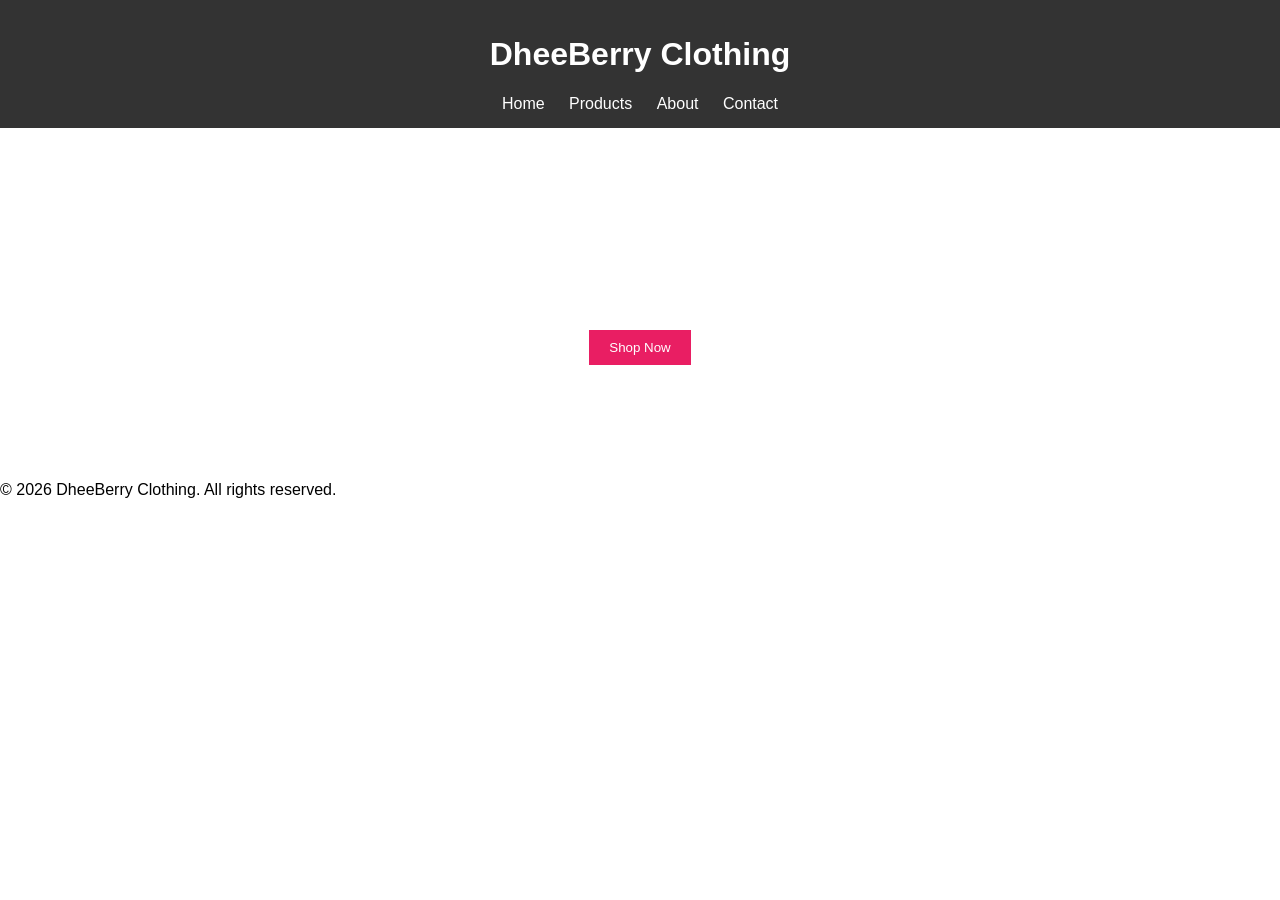
==== index.html @ 00fa7d98 "committed index.html, style.css and products.html" ====
<!DOCTYPE html>
<html lang="en">
<head>
  <meta charset="UTF-8">
  <meta name="viewport" content="width=device-width, initial-scale=1.0">
  <title>DheeBerry Clothing</title>
  <link rel="stylesheet" href="style.css">
</head>
<body>
  <header>
    <h1>DheeBerry Clothing</h1>
    <nav>
      <a href="index.html">Home</a>
      <a href="products.html">Products</a>
      <a href="about.html">About</a>
      <a href="contact.html">Contact</a>
    </nav>
  </header>

  <section class="hero">
    <h2>Elegant Night Dresses & Maternity Wear</h2>
    <p>Comfort and style for every occasion.</p>
    <button onclick="window.location.href='products.html'">Shop Now</button>
  </section>

  <footer>
    <p>© 2026 DheeBerry Clothing. All rights reserved.</p>
  </footer>
</body>
</html>
---- style.css ----
body {
  font-family: Arial, sans-serif;
  margin: 0;
  padding: 0;
}

header {
  background: #333;
  color: white;
  padding: 15px;
  text-align: center;
}

nav a {
  color: white;
  margin: 0 10px;
  text-decoration: none;
}

.hero {
  background: url('banner.jpg') no-repeat center center/cover;
  color: white;
  text-align: center;
  padding: 100px 20px;
}

button {
  background: #e91e63;
  color: white;
  border: none;
  padding: 10px 20px;
  cursor: pointer;
}
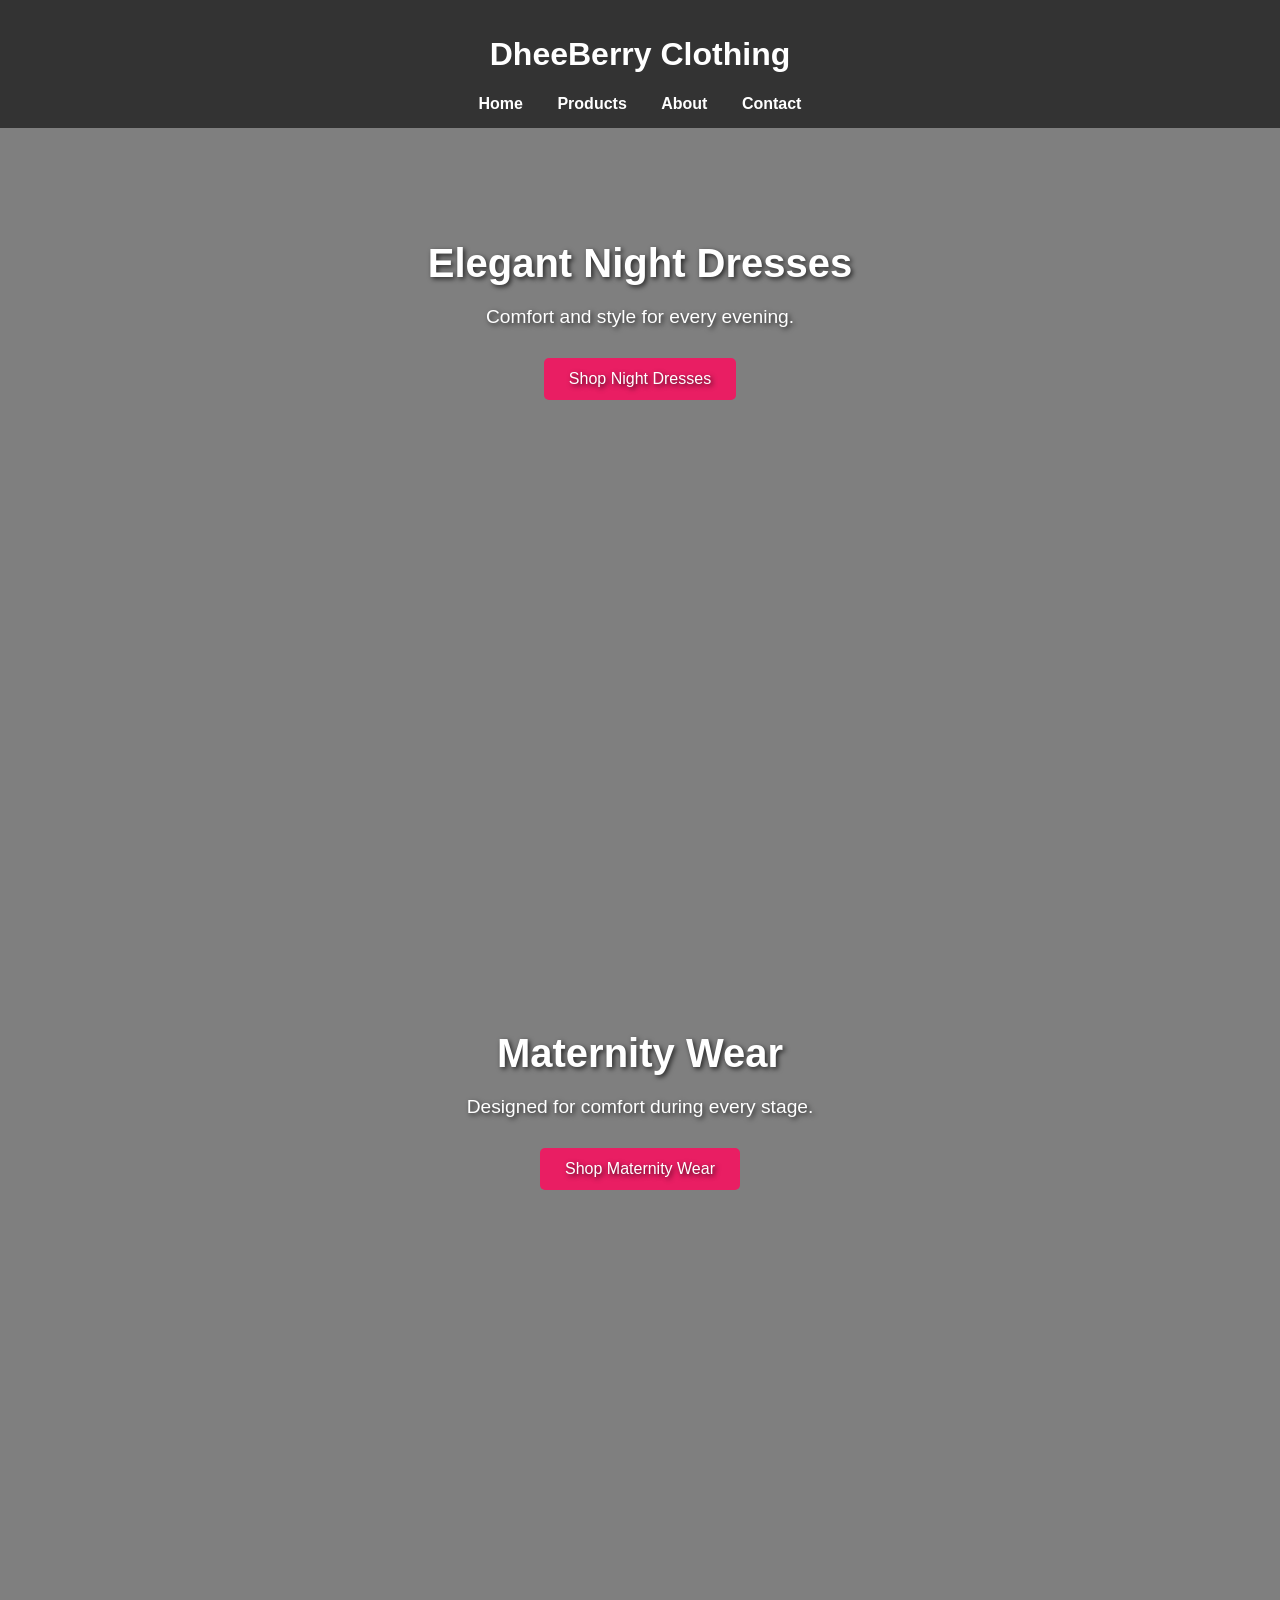
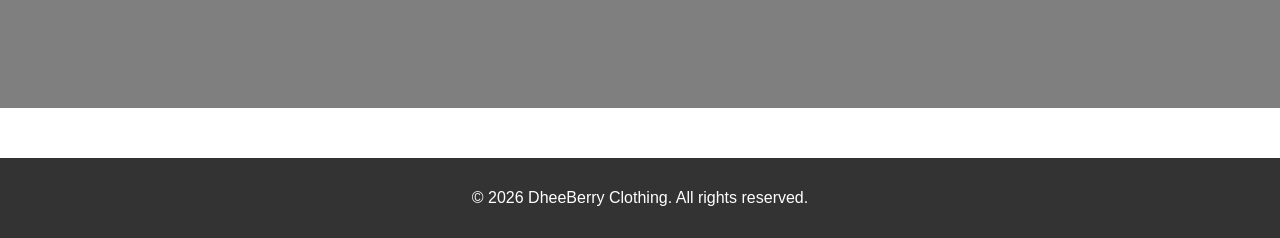
==== commit 36ec85f4: "revamping .html Added separate sections for night dresses and maternity wear with updated content." ====
--- a/index.html
+++ b/index.html
@@ -17,11 +17,18 @@
     </nav>
   </header>
 
-  <section class="hero">
-    <h2>Elegant Night Dresses & Maternity Wear</h2>
-    <p>Comfort and style for every occasion.</p>
-    <button onclick="window.location.href='products.html'">Shop Now</button>
+  <section class="hero nightdress">
+    <h2>Elegant Night Dresses</h2>
+    <p>Comfort and style for every evening.</p>
+    <button onclick="window.location.href='products.html'">Shop Night Dresses</button>
   </section>
+
+  <section class="hero maternity">
+    <h2>Maternity Wear</h2>
+    <p>Designed for comfort during every stage.</p>
+    <button onclick="window.location.href='products.html'">Shop Maternity Wear</button>
+  </section>
+
 
   <footer>
     <p>© 2026 DheeBerry Clothing. All rights reserved.</p>
--- a/style.css
+++ b/style.css
@@ -1,9 +1,11 @@
+/* General Reset */
 body {
   font-family: Arial, sans-serif;
   margin: 0;
   padding: 0;
 }
 
+/* Header */
 header {
   background: #333;
   color: white;
@@ -13,21 +15,79 @@
 
 nav a {
   color: white;
-  margin: 0 10px;
+  margin: 0 15px;
   text-decoration: none;
+  font-weight: bold;
 }
 
+nav a:hover {
+  color: #e91e63;
+}
+
+/* Shared Hero Styles */
 .hero {
-  background: url('banner.jpg') no-repeat center center/cover;
   color: white;
   text-align: center;
-  padding: 100px 20px;
+  padding: 80px 20px;
+  position: relative;
+  min-height: 70vh;
 }
 
+.hero::before {
+  content: "";
+  position: absolute;
+  top: 0; left: 0;
+  width: 100%; height: 100%;
+  background: rgba(0,0,0,0.5);
+  z-index: 0;
+}
+
+.hero h2, .hero p, .hero button {
+  position: relative;
+  z-index: 1;
+  text-shadow: 2px 2px 5px rgba(0,0,0,0.7);
+}
+
+/* Night Dress Banner */
+.nightdress {
+  background: url('nightdress.jpg') no-repeat center center/cover;
+}
+
+/* Maternity Wear Banner */
+.maternity {
+  background: url('maternity.jpg') no-repeat center center/cover;
+}
+
+.hero h2 {
+  font-size: 2.5em;
+  margin-bottom: 20px;
+}
+
+.hero p {
+  font-size: 1.2em;
+  margin-bottom: 30px;
+}
+
+/* Buttons */
 button {
   background: #e91e63;
   color: white;
   border: none;
-  padding: 10px 20px;
+  padding: 12px 25px;
   cursor: pointer;
+  border-radius: 5px;
+  font-size: 1em;
 }
+
+button:hover {
+  background: #c2185b;
+}
+
+/* Footer */
+footer {
+  background: #333;
+  color: white;
+  text-align: center;
+  padding: 15px;
+  margin-top: 50px;
+}
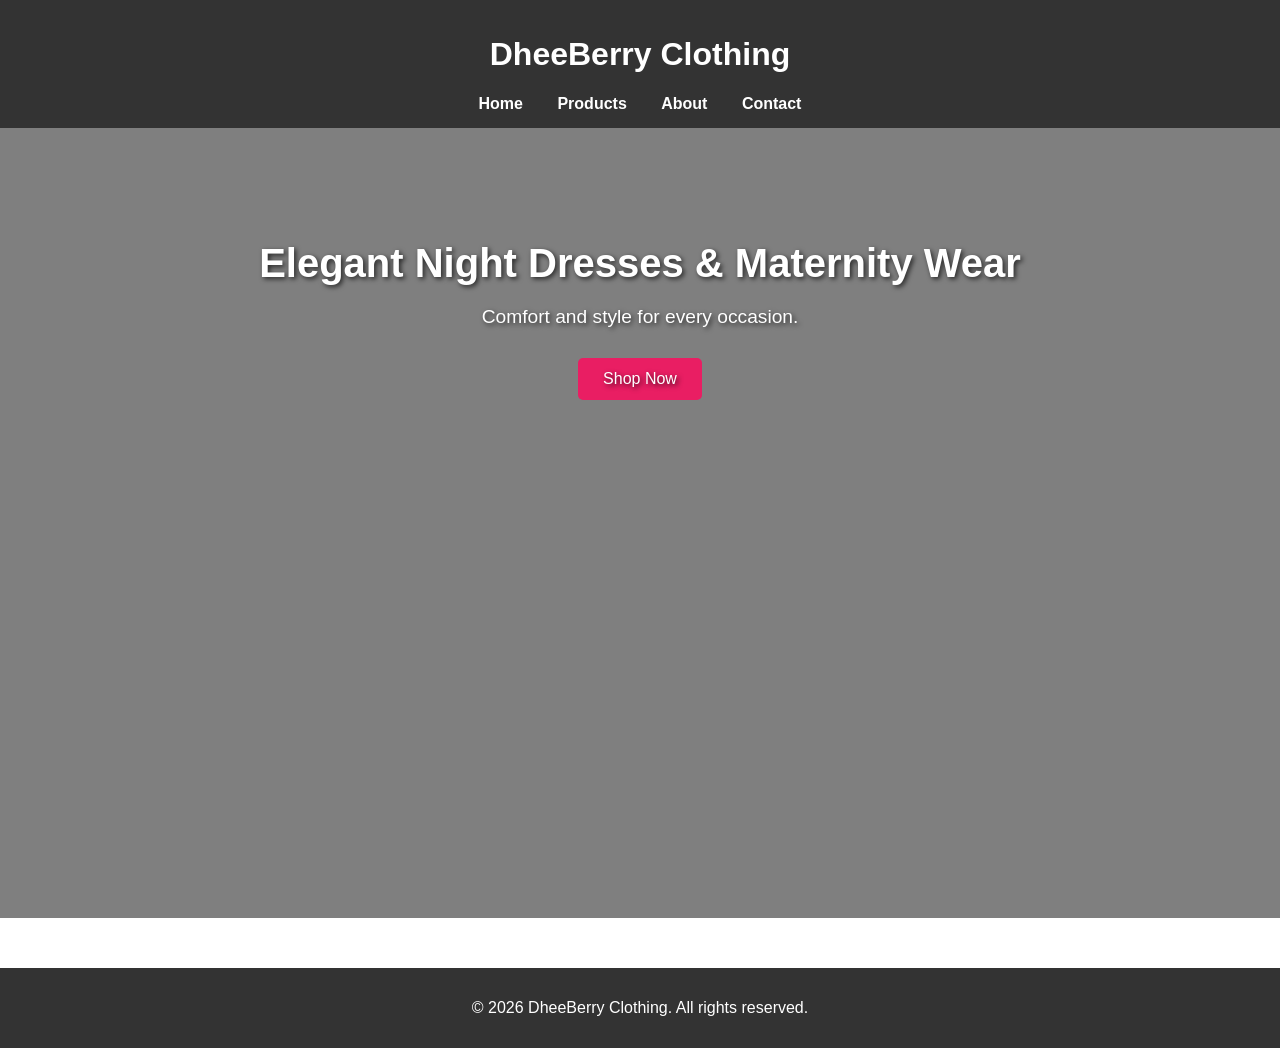
==== commit 0edb83e7: "added single banner Consolidated sections for night dresses and maternity wear into a single section" ====
--- a/index.html
+++ b/index.html
@@ -17,18 +17,11 @@
     </nav>
   </header>
 
-  <section class="hero nightdress">
-    <h2>Elegant Night Dresses</h2>
-    <p>Comfort and style for every evening.</p>
-    <button onclick="window.location.href='products.html'">Shop Night Dresses</button>
+  <section class="hero">
+    <h2>Elegant Night Dresses & Maternity Wear</h2>
+    <p>Comfort and style for every occasion.</p>
+    <button onclick="window.location.href='products.html'">Shop Now</button>
   </section>
-
-  <section class="hero maternity">
-    <h2>Maternity Wear</h2>
-    <p>Designed for comfort during every stage.</p>
-    <button onclick="window.location.href='products.html'">Shop Maternity Wear</button>
-  </section>
-
 
   <footer>
     <p>© 2026 DheeBerry Clothing. All rights reserved.</p>
